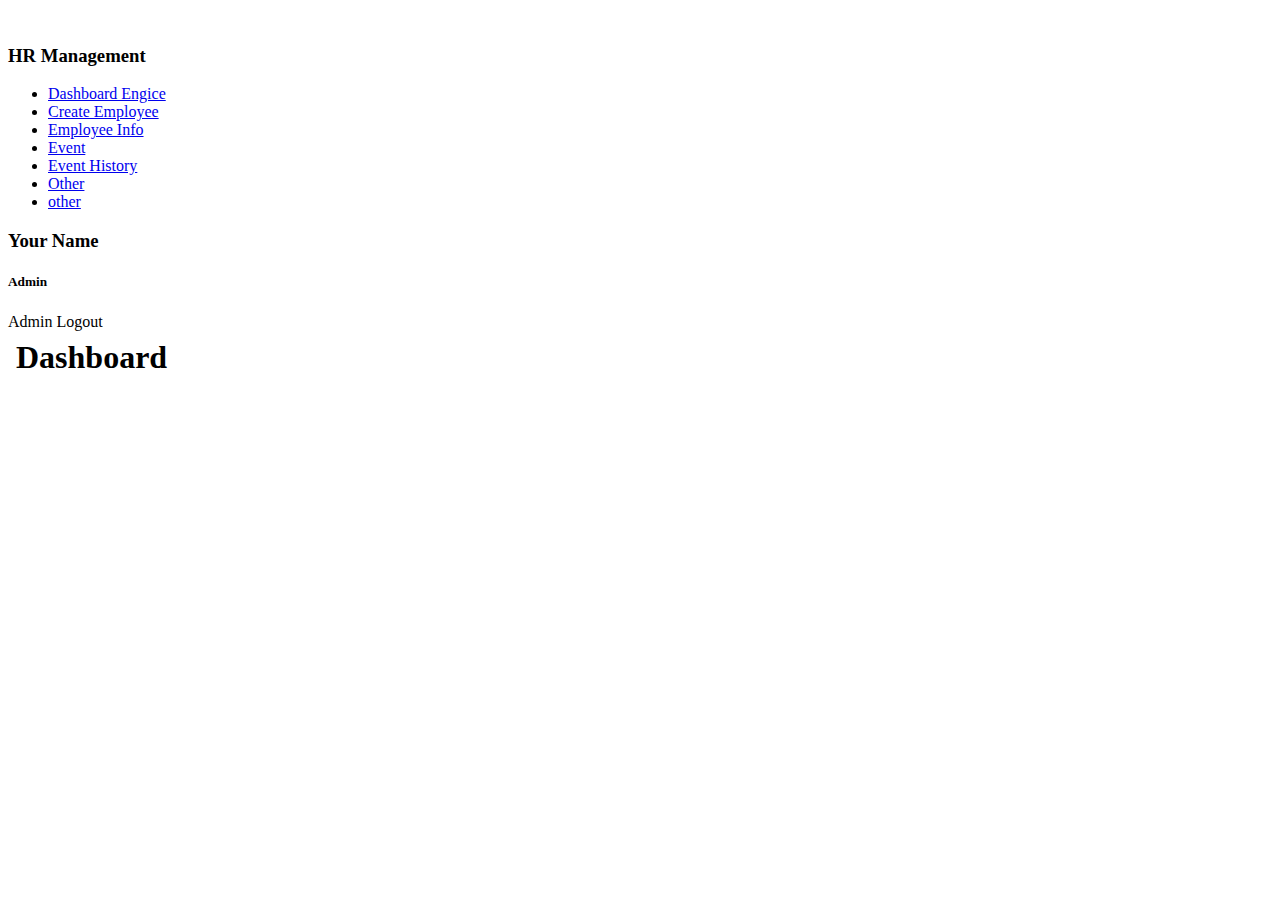
==== index.html @ 7b1faf02 "name" ====
<!DOCTYPE html>
<html lang="en">

<head>
  <meta charset="UTF-8">
  <meta http-equiv="X-UA-Compatible" content="IE=edge">
  <meta name="viewport" content="width=device-width, initial-scale=1.0">
  <title>Sidebar Menu</title>
  <link rel="stylesheet" href="CSS/slideBar.css">
  <link rel="stylesheet" href="https://pro.fontawesome.com/releases/v5.10.0/css/all.css" integrity="sha384-AYmEC3Yw5cVb3ZcuHtOA93w35dYTsvhLPVnYs9eStHfGJvOvKxVfELGroGkvsg+p" crossorigin="anonymous"/>
  </head>

<body>
  <nav>
    <div class="sidebar-top">
      <span class="shrink-btn">
        <i class="fas fa-chevron-double-left"></i>
      </span>
      <img src="https://encrypted-tbn0.gstatic.com/images?q=tbn:ANd9GcSsbfM-9TxvLrFcw1x_Mj98k2x7ubcrPhQvQw&usqp=CAU" class="logo" alt="">
      <h3 class="hide"> HR Management</h3>
    </div>

    <div class="sidebar-links">
      <ul>
        <div class="active-tab"></div>
        <li class="tooltip-element" data-tooltip="0" onclick="changeContent('homePage.html')">
          <a href="#" class="active" data-active="0">
            <div class="icon">
              <i class="fas fa-qrcode"></i>
            </div>
            <span class="link hide">Dashboard Engice</span>
          </a>
        </li>
        <li class="tooltip-element" data-tooltip="1" onclick="changeContent('createEmployee.html');">
          <a href="#" data-active="1">
            <div class="icon">
              <i class="fas fa-plus"></i>
            </div>
            <span class="link hide">Create Employee</span>
          </a>
        </li>
        <li class="tooltip-element" data-tooltip="2" onclick="changeContent('employeeInfo.html');">
          <a href="#" data-active="2">
            <div class="icon">
              <i class="far fa-users"></i>
            </div>
            <span class="link hide">Employee Info</span>
          </a>
        </li>
        <li class="tooltip-element" data-tooltip="3" onclick="changeContent('event.html');">
          <a href="#" data-active="3">
            <div class="icon">
              <i class="fas fa-calendar"></i>
            </div>
            <span class="link hide">Event</span>
          </a>
        </li>
        <li class="tooltip-element" data-tooltip="4" onclick="changeContent('eventHistory.html');">
          <a href="#" data-active="4">
            <div class="icon">
              <i class="fad fa-clipboard-prescription"></i>
            </div>
            <span class="link hide">Event History</span>
          </a>
        </li>
        <li class="tooltip-element" data-tooltip="1">
          <a href="#" data-active="5">
            <div class="icon">
              <i class='bx bx-cog'></i>
            </div>
            <span class="link hide">Other</span>
          </a>
        </li>
        <li class="tooltip-element" data-tooltip="2">
          <a href="#" data-active="6">
            <div class="icon">
              <i class='bx bx-cog'></i>
            </div>
            <span class="link hide">other</span>
          </a>
        </li>
      </ul>
    </div>

    <div class="sidebar-footer">
      <!-- <a href="#" class="account tooltip-element" data-tooltip="0">
        <i class='bx bx-user'></i>
      </a> -->
      <div class="admin-user tooltip-element" data-tooltip="1">
        <div class="admin-profile hide">
          <!-- <img src="./img/face-1.png" alt=""> -->
          <div class="admin-info">
            <h3>Your Name</h3>
            <h5>Admin</h5>
          </div>
        </div>
        <a href="#" class="log-out">
          <i class="fad fa-sign-out"></i>
        </a>
      </div>
      <div class="tooltip">
        <span class="show">Admin</span>
        <span>Logout</span>
      </div>
    </div>
  </nav>


  <main id="child-view">
    <!-- <h1>My Dashboard</h1>
    <p class="text">
      Lorem ipsum dolor sit amet, consectetur adipisicing elit. Consequatur animi voluptatibus cum maxime distinctio
      iste quod deleniti eius, autem voluptates cumque suscipit iure quasi eligendi ullam. Sapiente eligendi porro
      reprehenderit corrupti error facilis quo, fugiat fugit? Maiores aliquam ad, molestiae iste nihil, commodi
      doloremque tempore excepturi aut id ducimus unde?
    </p>
    <p class="copyright">
      &copy; 2021 - <span>RUPP</span> All Rights Reserved.
    </p> -->
  </main>

  <script src="JavaScript/sideBar.js"></script>
  <script>
    document.getElementById("child-view").innerHTML = '<object type="text/html" data="../views/'+'homePage.html' +'"></object>';
  </script>
</body>

</html>
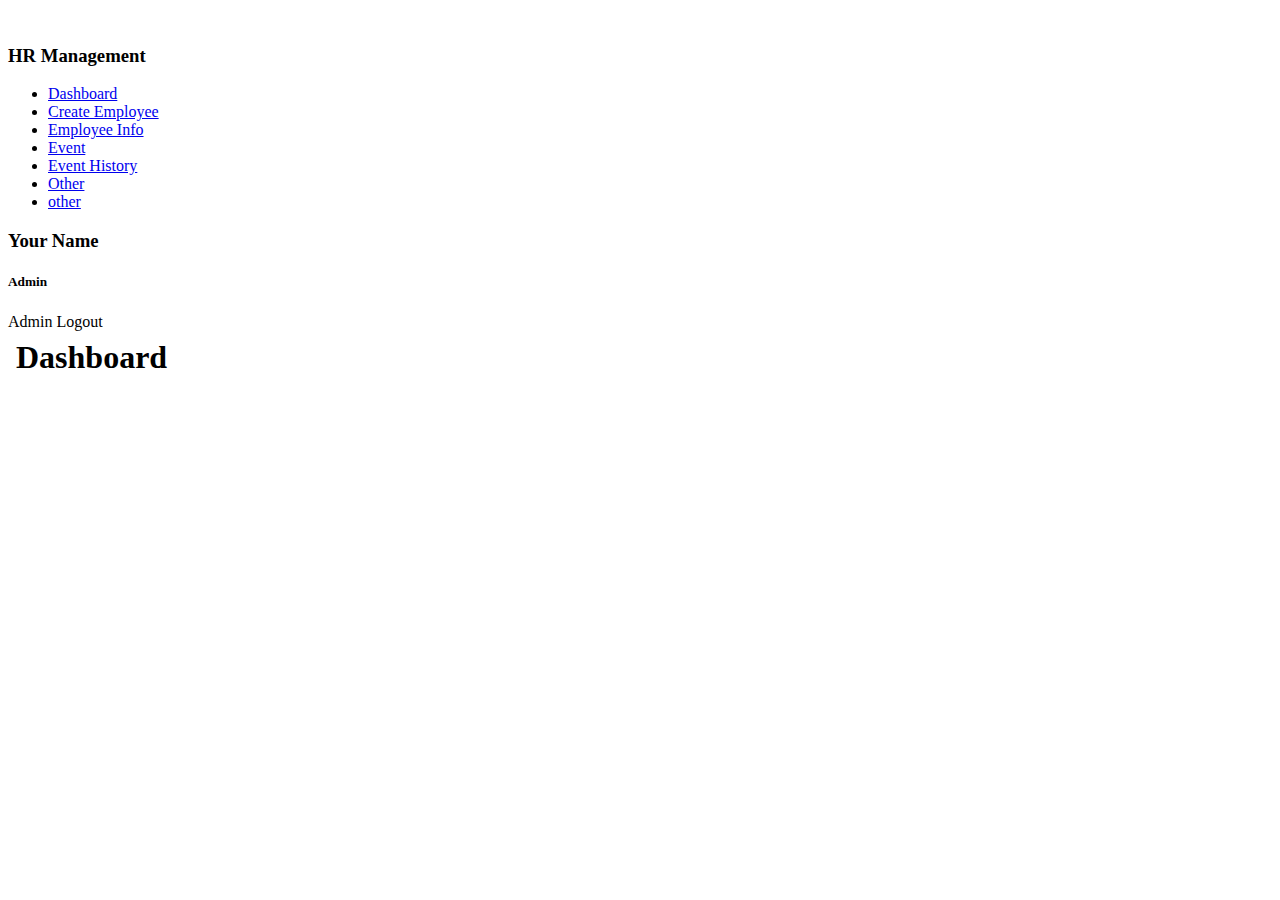
==== commit 400bc921: "create emp 90%" ====
--- a/index.html
+++ b/index.html
@@ -7,6 +7,7 @@
   <meta name="viewport" content="width=device-width, initial-scale=1.0">
   <title>Sidebar Menu</title>
   <link rel="stylesheet" href="CSS/slideBar.css">
+  <link rel="stylesheet" href="CSS/style.css">
   <link rel="stylesheet" href="https://pro.fontawesome.com/releases/v5.10.0/css/all.css" integrity="sha384-AYmEC3Yw5cVb3ZcuHtOA93w35dYTsvhLPVnYs9eStHfGJvOvKxVfELGroGkvsg+p" crossorigin="anonymous"/>
   </head>
 
@@ -28,7 +29,7 @@
             <div class="icon">
               <i class="fas fa-qrcode"></i>
             </div>
-            <span class="link hide">Dashboard Engice</span>
+            <span class="link hide">Dashboard</span>
           </a>
         </li>
         <li class="tooltip-element" data-tooltip="1" onclick="changeContent('createEmployee.html');">
@@ -121,7 +122,7 @@
 
   <script src="JavaScript/sideBar.js"></script>
   <script>
-    document.getElementById("child-view").innerHTML = '<object type="text/html" data="../views/'+'homePage.html' +'"></object>';
+    document.getElementById("child-view").innerHTML = '<object type="text/html" data="views/'+'homePage.html' +'"></object>';
   </script>
 </body>
 
--- a/CSS/style.css
+++ b/CSS/style.css
@@ -0,0 +1,12 @@
+#child-view {
+    width: auto;
+    height: auto;
+    padding: 0;
+    margin: 0;
+}
+#child-view object {
+    height: 100%;
+    width: 100%;
+    padding: 0%;
+    margin: 0%;
+}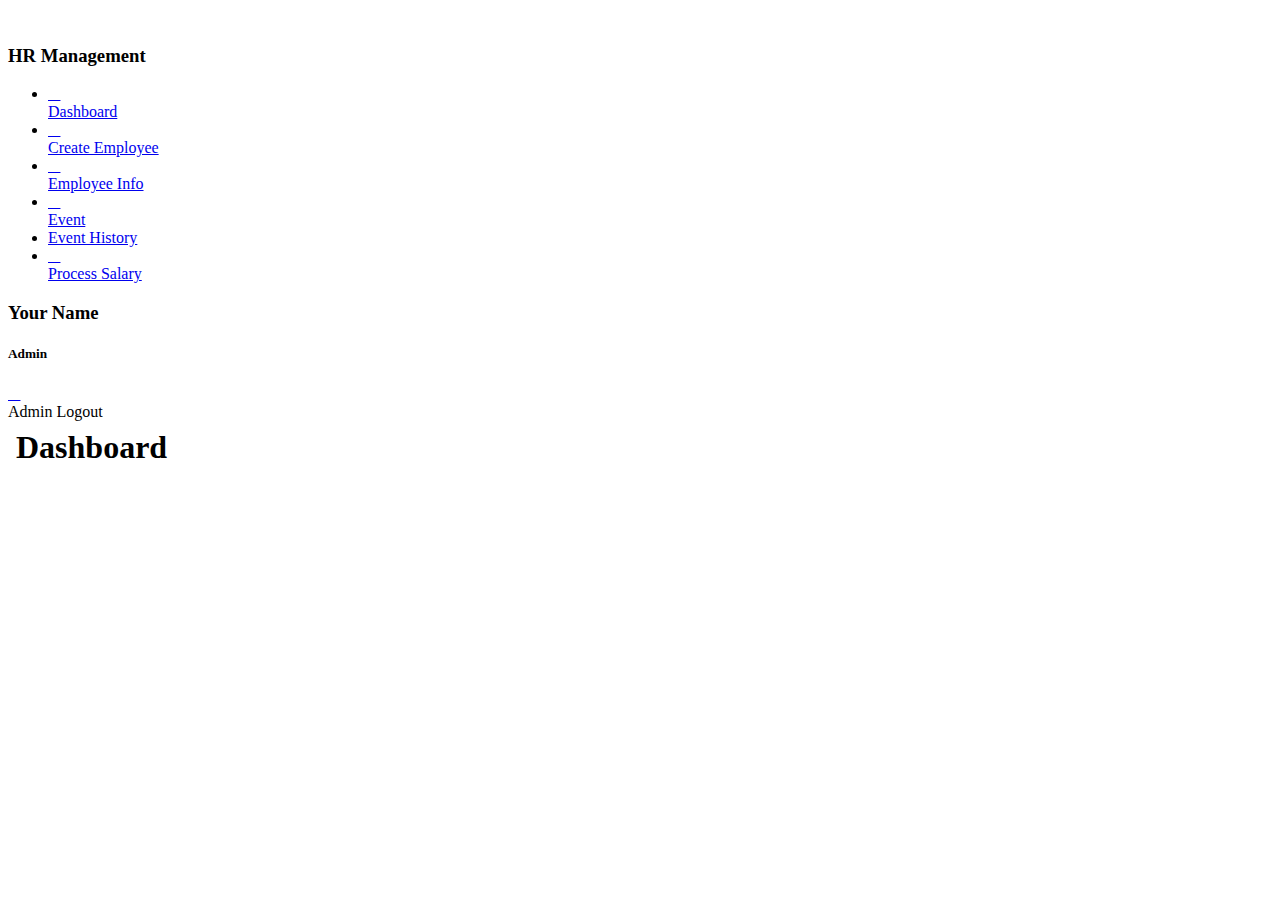
==== commit 5fcfdd75: "update on salary template" ====
--- a/index.html
+++ b/index.html
@@ -9,7 +9,9 @@
   <link rel="stylesheet" href="CSS/slideBar.css">
   <link rel="stylesheet" href="CSS/style.css">
   <link rel="stylesheet" href="https://pro.fontawesome.com/releases/v5.10.0/css/all.css" integrity="sha384-AYmEC3Yw5cVb3ZcuHtOA93w35dYTsvhLPVnYs9eStHfGJvOvKxVfELGroGkvsg+p" crossorigin="anonymous"/>
-  </head>
+  <meta name="viewport" content="width=device-width, initial-scale=1">
+  <link rel="stylesheet" href="https://cdnjs.cloudflare.com/ajax/libs/font-awesome/4.7.0/css/font-awesome.min.css">  
+</head>
 
 <body>
   <nav>
@@ -64,20 +66,12 @@
             <span class="link hide">Event History</span>
           </a>
         </li>
-        <li class="tooltip-element" data-tooltip="1">
+        <li class="tooltip-element" data-tooltip="5" onclick="changeContent('salary.html');">
           <a href="#" data-active="5">
             <div class="icon">
-              <i class='bx bx-cog'></i>
+              <i class='fas fa-send'></i>
             </div>
-            <span class="link hide">Other</span>
-          </a>
-        </li>
-        <li class="tooltip-element" data-tooltip="2">
-          <a href="#" data-active="6">
-            <div class="icon">
-              <i class='bx bx-cog'></i>
-            </div>
-            <span class="link hide">other</span>
+            <span class="link hide">Process Salary</span>
           </a>
         </li>
       </ul>
--- a/CSS/style.css
+++ b/CSS/style.css
@@ -9,4 +9,30 @@
     width: 100%;
     padding: 0%;
     margin: 0%;
+}
+input[type=text], input[type="number"], input[type="date"] {
+    width: 50%;
+    padding: 8px 16px;
+    margin: 8px 0 8px 30px ;
+    box-sizing: border-box;
+    border: 1px solid rgb(180, 255, 217);
+    -webkit-transition: 0.5s;
+    transition: 0.5s;
+    outline: none;
+    font-size: 17px;
+    border-radius: 14px;
+}
+
+input[type=text]:focus, input[type="number"]:focus, input[type="date"]:focus {
+    border-color:rgb(86, 243, 164);
+    background-color: #b8e2c8;
+}
+input[type=submit] {
+    border: 1px solid rgb(180, 255, 217);
+    border-radius: 10px;
+    padding: 10px 14px;
+}
+input[type=submit]:hover {
+    background-color: rgb(86, 243, 164);
+    color: black;
 }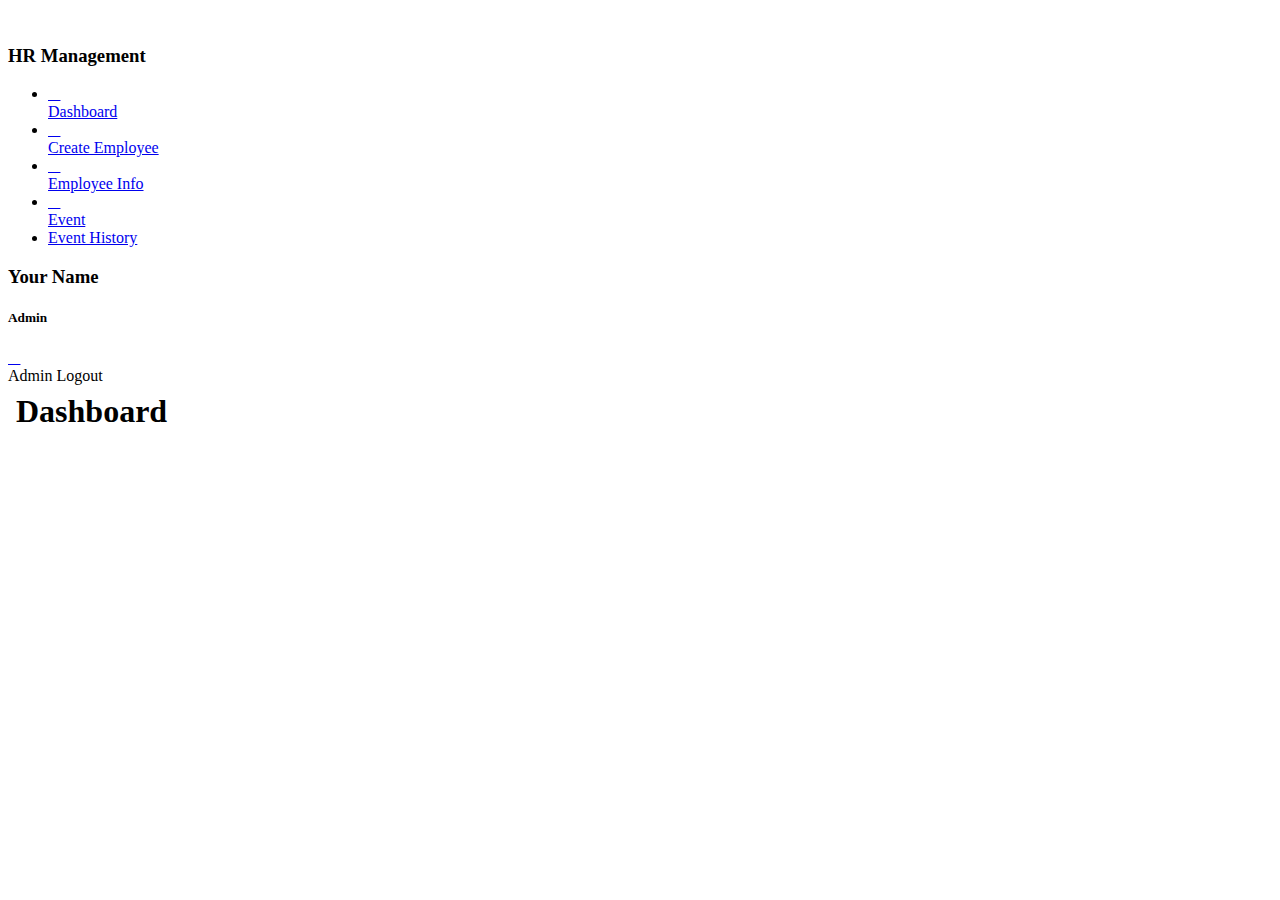
==== commit 2b99936a: "change flow" ====
--- a/index.html
+++ b/index.html
@@ -66,14 +66,6 @@
             <span class="link hide">Event History</span>
           </a>
         </li>
-        <li class="tooltip-element" data-tooltip="5" onclick="changeContent('salary.html');">
-          <a href="#" data-active="5">
-            <div class="icon">
-              <i class='fas fa-send'></i>
-            </div>
-            <span class="link hide">Process Salary</span>
-          </a>
-        </li>
       </ul>
     </div>
 
